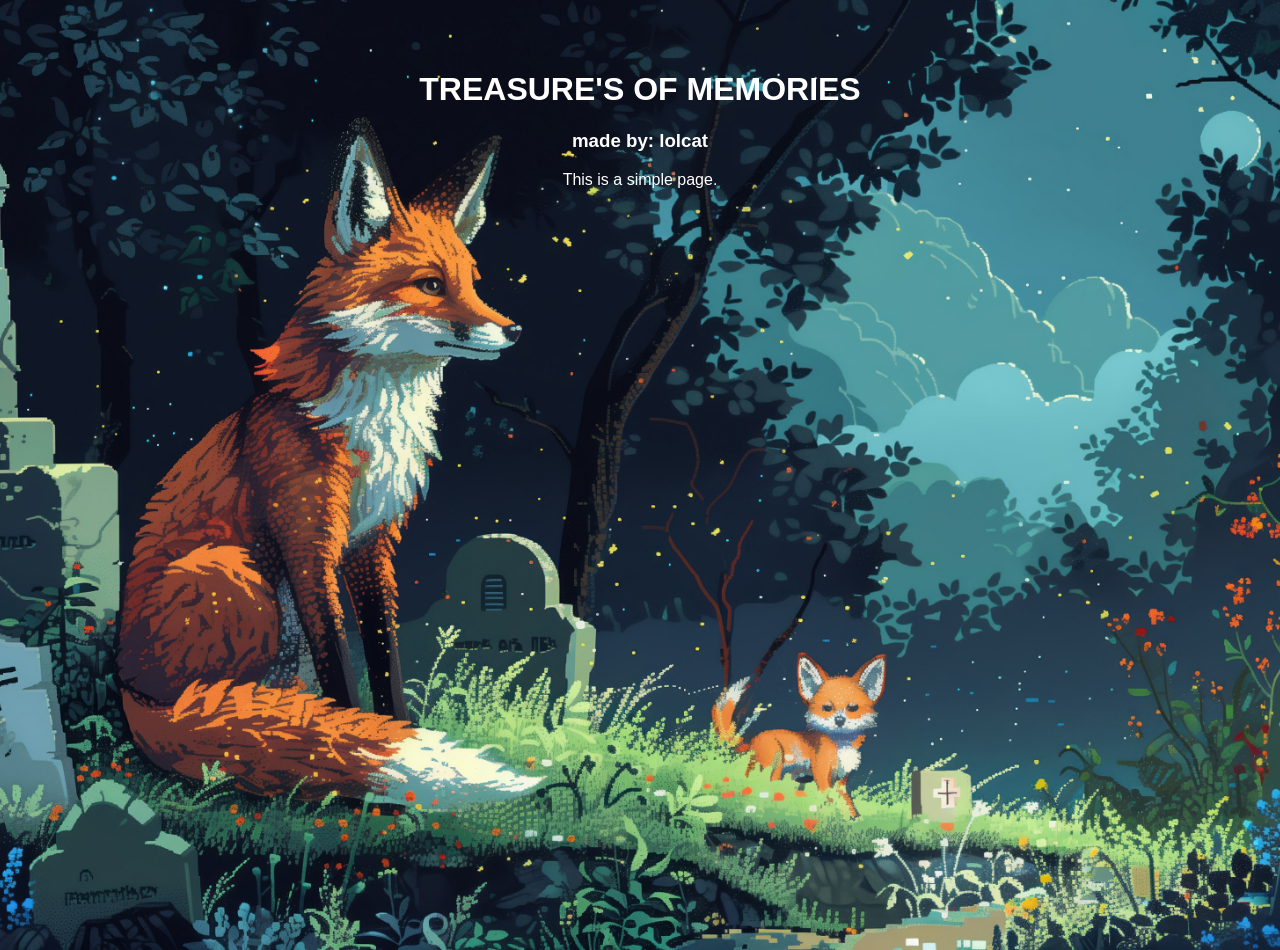
==== my project/index.html @ 136dfcc5 "Initial commit" ====
<!DOCTYPE html>
<html lang="en">
<head>
  <meta charset="UTF-8">
  <meta name="viewport" content="width=device-width, initial-scale=1.0">
  <link rel="stylesheet" href="css/style.css">
  <title>TREASURE'S OF MEMORIES</title>
</head>
<body>

  <h1>TREASURE'S OF MEMORIES</h1>
  <h3>made by: lolcat</h3>
  <p>This is a simple page.</p>

</body>
</html>
---- my project/css/style.css ----
body {
  background-image: url('/my\ project/images/fox.jpg');
  background-size: cover;
  background-position: center;
  background-repeat: no-repeat;
  height: 100vh;
  margin: 0;
  color: white;
  font-family: Arial, sans-serif;
  text-align: center;
  padding-top: 50px;
}
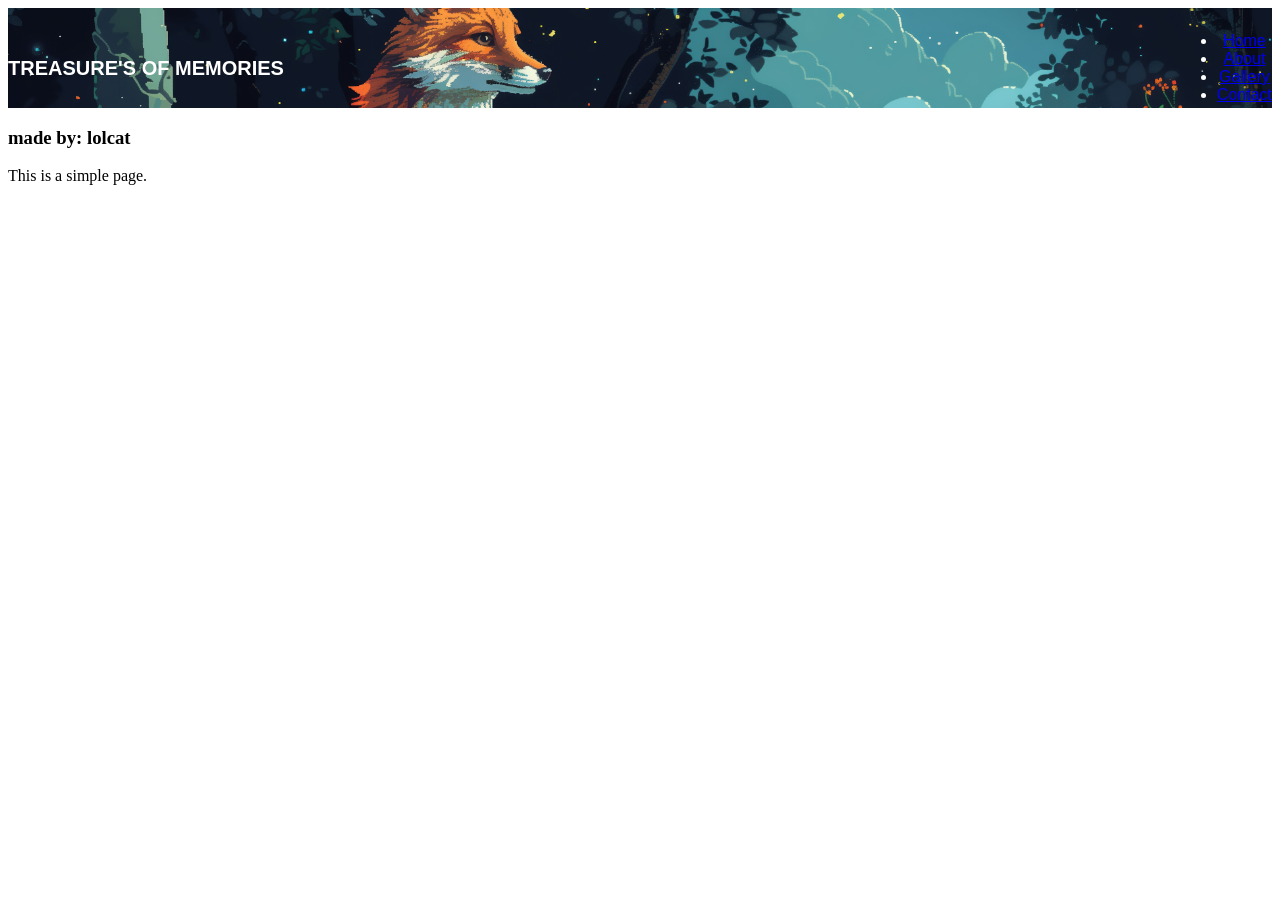
==== commit 8eafe0ea: "Updated my project" ====
--- a/my project/index.html
+++ b/my project/index.html
@@ -8,7 +8,16 @@
 </head>
 <body>
 
-  <h1>TREASURE'S OF MEMORIES</h1>
+  <nav class="navbar">
+    <h1>TREASURE'S OF MEMORIES</h1>
+    <ul>
+      <li><a href="#">Home</a></li>
+      <li><a href="#">About</a></li>
+      <li><a href="#">Gallery</a></li>
+      <li><a href="#">Contact</a></li>
+    </ul>
+  </nav>
+
   <h3>made by: lolcat</h3>
   <p>This is a simple page.</p>
 
--- a/my project/css/style.css
+++ b/my project/css/style.css
@@ -1,12 +1,20 @@
-body {
+.navbar {
   background-image: url('/my\ project/images/fox.jpg');
   background-size: cover;
-  background-position: center;
+  background-position: 70% 30%;
   background-repeat: no-repeat;
-  height: 100vh;
+  height: 80px;         /* nav bar height instead of 100vh */
+  width: 100%;
   margin: 0;
   color: white;
   font-family: Arial, sans-serif;
   text-align: center;
-  padding-top: 50px;
+  padding-top: 20px;
+  display: flex;
+  align-items: center;
+  justify-content: space-between;
+}
+.navbar h1 {
+  font-size: 20px;
+  margin: 0;
 }
